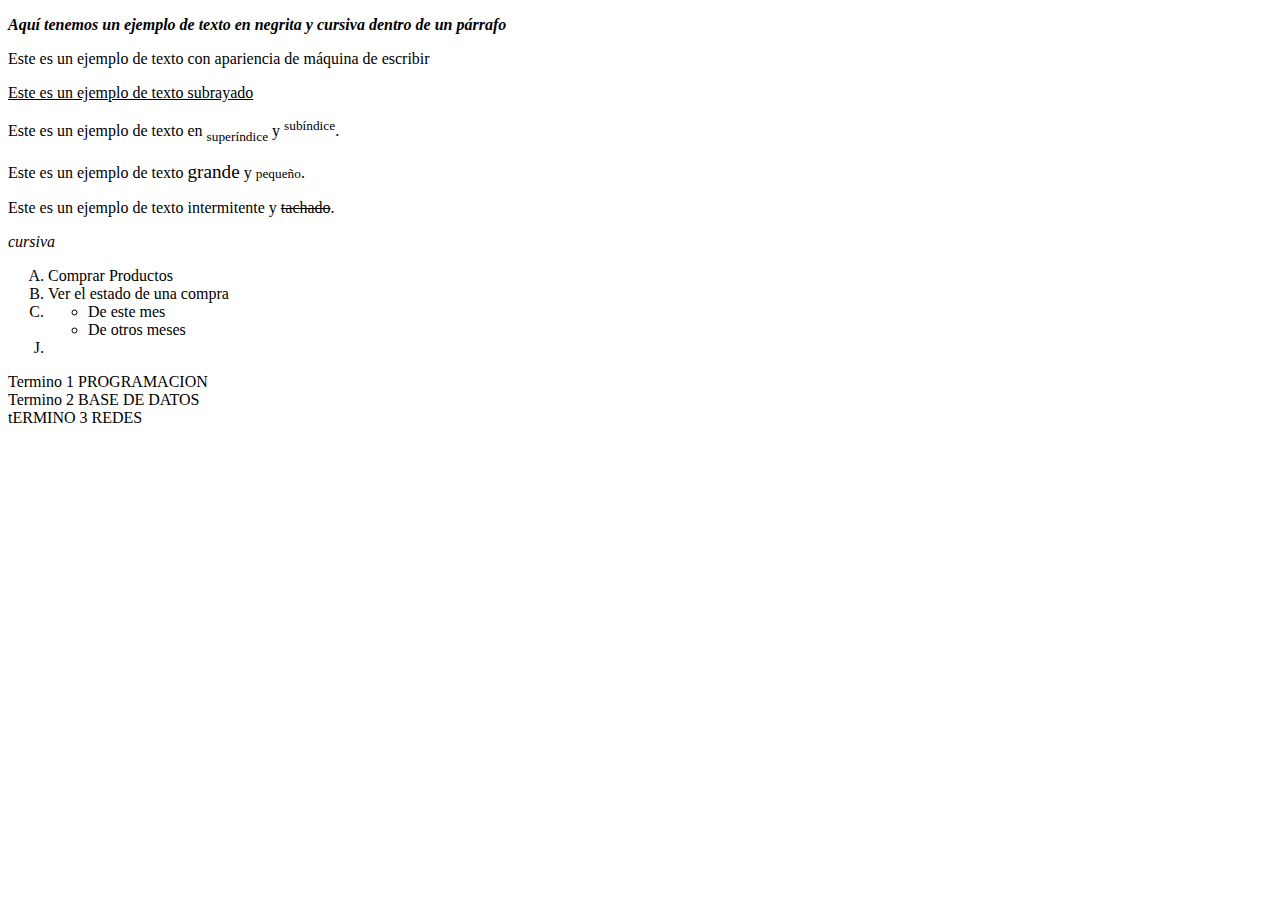
==== practicas/1_letras.html @ 99f2d957 "cambios realizados" ====
<!DOCTYPE html>
<html lang="en">
<head>
    <meta charset="UTF-8">
    <meta name="viewport" content="width=device-width, initial-scale=1.0">
    <title>Ejemplos de estilos físicos HTML</title>
</head>
<body style="background-image:url();">
    <!-- Esto es  un ejemplo de texto en negrita y cursiva dentro de un párrafo -->
    <p><b><i>Aquí tenemos un ejemplo de texto en negrita y cursiva dentro de un párrafo</i></b></p>

    <!-- Aquí estamos trabajando con texto con apariencia de máquina de escribir y subrayado. -->
    <p><it>Este es un ejemplo de texto con apariencia de máquina de escribir</it></p>
    <p><u>Este es un ejemplo de texto subrayado</u></p>

    <p>Este es un ejemplo de texto en <sub>superíndice</sub> y <sup>subíndice</sup>.</p>
    <p>Este es un ejemplo de texto <big>grande</big> y <small>pequeño</small>.</p>
    <p>Este es un ejemplo de texto <blink>intermitente</blink> y <s>tachado</s>.</p>

    <p><em>cursiva</em></p>
    <ol start="1" type="A">
        <li>Comprar Productos</li>
        <li>Ver el estado de una compra</li>
        <li>
            <ul type="circle">
                <li>De este mes</li>
                <li>De otros meses</li>
            </ul>
        </li>
        <li value="10"></li>
    </ol>

    <dl>
        <dt>Termino 1 PROGRAMACION</dt>
        <dd> </dd>
        <dt>Termino 2 BASE DE DATOS</dt>
        <dd> </dd>
        <DT>tERMINO 3 REDES</DT>
        <DD> </DD>
    </dl>


</body>
</html>
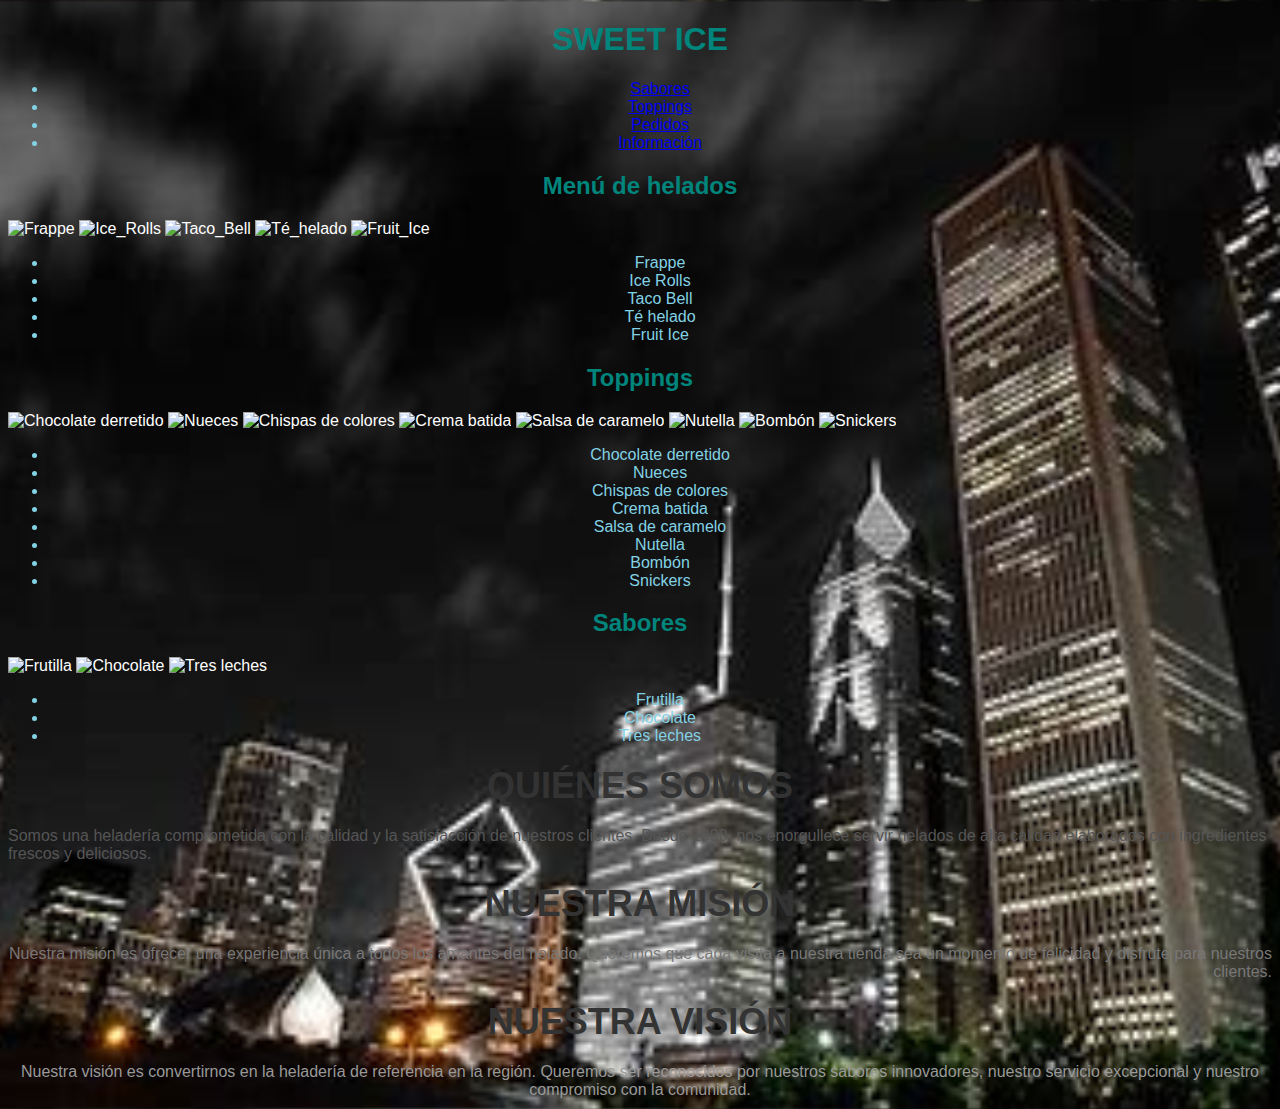
==== commit e37148cf: "ya terminado detalles" ====
--- a/practicas/1_letras.html
+++ b/practicas/1_letras.html
@@ -3,42 +3,138 @@
 <head>
     <meta charset="UTF-8">
     <meta name="viewport" content="width=device-width, initial-scale=1.0">
-    <title>Ejemplos de estilos físicos HTML</title>
+    <title>Página Combinada</title>
+    <style>
+        body {
+            background-image: url('IMG/fondo7.jpg');
+            background-size: cover;
+            background-position: center;
+            color: white;
+            font-family: Arial, sans-serif;
+        }
+
+        p {
+            text-align: center;
+            color: aqua;
+        }
+
+        h1, h2 {
+            text-align: center;
+            color: rgb(0, 133, 124);
+        }
+
+        dt {
+            text-align: center;
+            color: rgb(52, 112, 231);
+        }
+
+        li {
+            text-align: center;
+            color: rgb(131, 210, 228);
+        }
+
+        .titulo {
+            text-align: center;
+            font-size: 36px;
+            color: #333;
+            text-transform: uppercase;
+            margin: 20px 0;
+        }
+
+        .izquierda {
+            text-align: left;
+            color: #555;
+        }
+
+        .derecha {
+            text-align: right;
+            color: #777;
+        }
+
+        .centro {
+            text-align: center;
+            color: #999;
+        }
+
+        .parrafo {
+            margin: 10px 0;
+        }
+    </style>
 </head>
-<body style="background-image:url();">
-    <!-- Esto es  un ejemplo de texto en negrita y cursiva dentro de un párrafo -->
-    <p><b><i>Aquí tenemos un ejemplo de texto en negrita y cursiva dentro de un párrafo</i></b></p>
-
-    <!-- Aquí estamos trabajando con texto con apariencia de máquina de escribir y subrayado. -->
-    <p><it>Este es un ejemplo de texto con apariencia de máquina de escribir</it></p>
-    <p><u>Este es un ejemplo de texto subrayado</u></p>
-
-    <p>Este es un ejemplo de texto en <sub>superíndice</sub> y <sup>subíndice</sup>.</p>
-    <p>Este es un ejemplo de texto <big>grande</big> y <small>pequeño</small>.</p>
-    <p>Este es un ejemplo de texto <blink>intermitente</blink> y <s>tachado</s>.</p>
-
-    <p><em>cursiva</em></p>
-    <ol start="1" type="A">
-        <li>Comprar Productos</li>
-        <li>Ver el estado de una compra</li>
-        <li>
-            <ul type="circle">
-                <li>De este mes</li>
-                <li>De otros meses</li>
+<body>
+    <header>
+        <h1>SWEET ICE</h1>
+    </header>
+    <div class="navbar">
+        <nav>
+            <ul>
+                <li><a class="menu-link" href="practicas/1_letras.html">Sabores</a></li>
+                <li><a class="menu-link" href="practicas/2_listas.html">Toppings</a></li>
+                <li><a class="menu-link" href="practicas/3_Enlaces.html">Pedidos</a></li>
+                <li><a class="menu-link" href="practicas/4_Tablas.html">Información</a></li>
             </ul>
-        </li>
-        <li value="10"></li>
-    </ol>
-
-    <dl>
-        <dt>Termino 1 PROGRAMACION</dt>
-        <dd> </dd>
-        <dt>Termino 2 BASE DE DATOS</dt>
-        <dd> </dd>
-        <DT>tERMINO 3 REDES</DT>
-        <DD> </DD>
-    </dl>
-
-
+        </nav>
+    </div>
+    <div class="container">
+        <section id="sabores" class="menu-item">
+            <h2>Menú de helados</h2>
+            <img class="menu-image" src="practicas/IMG/frappe.jpg" alt="Frappe">
+            <img class="menu-image" src="practicas/IMG/ice_rools.jpg" alt="Ice_Rolls">
+            <img class="menu-image" src="practicas/IMG/taco_bell.jpg" alt="Taco_Bell">
+            <img class="menu-image" src="practicas/IMG/te_helado.jpg" alt="Té_helado">
+            <img class="menu-image" src="practicas/IMG/fruit_ice.jpg" alt="Fruit_Ice">
+            <ul>
+                <li>Frappe</li>
+                <li>Ice Rolls</li>
+                <li>Taco Bell</li>
+                <li>Té helado</li>
+                <li>Fruit Ice</li>
+            </ul>
+        </section>
+        <section id="toppings" class="menu-item">
+            <h2>Toppings</h2>
+            <img class="menu-image1" src="practicas/IMG/toppings_chocolate.jpg" alt="Chocolate derretido">
+            <img class="menu-image1" src="practicas/IMG/toppings_nueces.jpg" alt="Nueces">
+            <img class="menu-image1" src="practicas/IMG/toppings_chispas.jpg" alt="Chispas de colores">
+            <img class="menu-image1" src="practicas/IMG/toppings_crema.jpg" alt="Crema batida">
+            <img class="menu-image1" src="practicas/IMG/toppings_caramelo.jpg" alt="Salsa de caramelo">
+            <img class="menu-image1" src="practicas/IMG/toppings_nutela.jpg" alt="Nutella">
+            <img class="menu-image1" src="practicas/IMG/toppings_bombom.jpg" alt="Bombón">
+            <img class="menu-image1" src="practicas/IMG/toppings_snikers.jpg" alt="Snickers">
+            <ul>
+                <li>Chocolate derretido</li>
+                <li>Nueces</li>
+                <li>Chispas de colores</li>
+                <li>Crema batida</li>
+                <li>Salsa de caramelo</li>
+                <li>Nutella</li>
+                <li>Bombón</li>
+                <li>Snickers</li>
+            </ul>
+        </section>
+        <section id="sabores" class="menu-item">
+            <h2>Sabores</h2>
+            <img class="menu-image2" src="practicas/IMG/sabor_frutilla.jpg" alt="Frutilla">
+            <img class="menu-image2" src="practicas/IMG/sabor_chocolate.jpg" alt="Chocolate">
+            <img class="menu-image2" src="practicas/IMG/sabor_tres_leches.jpg" alt="Tres leches">
+            <ul>
+                <li>Frutilla</li>
+                <li>Chocolate</li>
+                <li>Tres leches</li>
+            </ul>
+        </section>
+        <section id="quienes-somos" class="menu-item">
+            <h2 class="titulo">Quiénes somos</h2>
+            <p class="parrafo izquierda">Somos una heladería comprometida con la calidad y la satisfacción de nuestros clientes. Desde 1990, nos enorgullece servir helados de alta calidad elaborados con ingredientes frescos y deliciosos.</p>
+        </section>
+        <section id="mision" class="menu-item">
+            <h2 class="titulo">Nuestra Misión</h2>
+            <p class="parrafo derecha">Nuestra misión es ofrecer una experiencia única a todos los amantes del helado. Queremos que cada visita a nuestra tienda sea un momento de felicidad y disfrute para nuestros clientes.</p>
+        </section>
+        <section id="vision" class="menu-item">
+            <h2 class="titulo">Nuestra Visión</h2>
+            <p class="parrafo centro">Nuestra visión es convertirnos en la heladería de referencia en la región. Queremos ser reconocidos por nuestros sabores innovadores, nuestro servicio excepcional y nuestro compromiso con la comunidad.</p>
+        </section>
+    </div>
 </body>
 </html>
